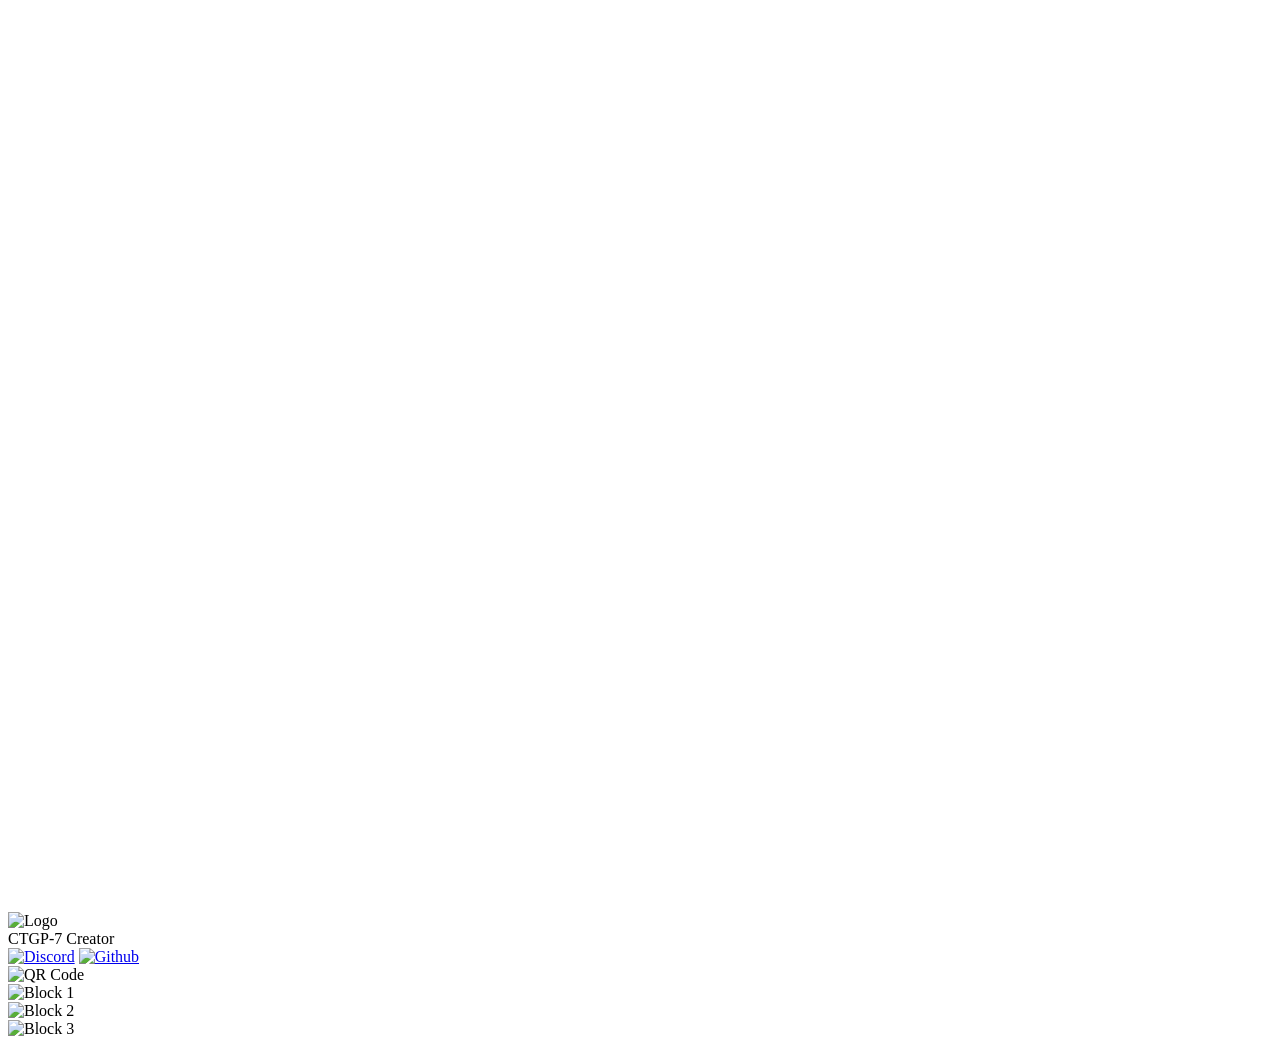
==== index.html @ 03701df3 "Update favicon link to use remote image" ====
<!DOCTYPE html>
<html lang="fr">
<head>
<meta charset="UTF-8">
<meta name="viewport" content="width=device-width, initial-scale=1.0">

<title>CTGP-7 Creator</title>
<link href="https://fonts.googleapis.com/css2?family=Bangers&family=Fredoka+One&family=Nunito:wght@400;700;900&display=swap" rel="stylesheet">
<link rel="stylesheet" href="style.css">
 <link rel="icon" href="https://raw.githubusercontent.com/Mininator/CTGP-7-Creator/refs/heads/main/images/icon_logo.png">

<body>
<canvas id="stars"></canvas>

<!-- HEADER -->
<div class="header">
  <img src="https://raw.githubusercontent.com/Mininator/CTGP-7-Creator/refs/heads/main/images/icon_logo.png" class="logo" alt="Logo">
  <div class="title">CTGP-7 Creator</div>

  <!-- Barre réseaux en haut à droite -->
  <div class="header-socials">
    <a href="#"><img src="https://upload.wikimedia.org/wikipedia/fr/thumb/4/4f/Discord_Logo_sans_texte.svg/1280px-Discord_Logo_sans_texte.svg.png" alt="Discord"></a>
    <a href="#"><img src="https://upload.wikimedia.org/wikipedia/commons/thumb/c/c2/GitHub_Invertocat_Logo.svg/1280px-GitHub_Invertocat_Logo.svg.png" alt="Github"></a>
    
  </div>
</div>

<!-- QR -->
<div class="device">
  <div class="qr">
    <img src="" alt="QR Code">
  </div>
</div>

<!-- BLOCKS -->
<div class="blocks">
  <div class="block">
    <div class="card">
      <img src="https://raw.githubusercontent.com/Mininator/CTGP-7-Creator/refs/heads/main/images/1block.png" alt="Block 1">
    </div>
  </div>

  <div class="block">
    <div class="card">
      <img src="https://raw.githubusercontent.com/Mininator/CTGP-7-Creator/refs/heads/main/images/2block.png" alt="Block 2">
    </div>
  </div>

  <div class="block">
    <div class="card">
      <img src="https://raw.githubusercontent.com/Mininator/CTGP-7-Creator/refs/heads/main/images/3block.png" alt="Block 3">
    </div>
  </div>
</div>



<script src="script.js"></script>
</body>
</html>
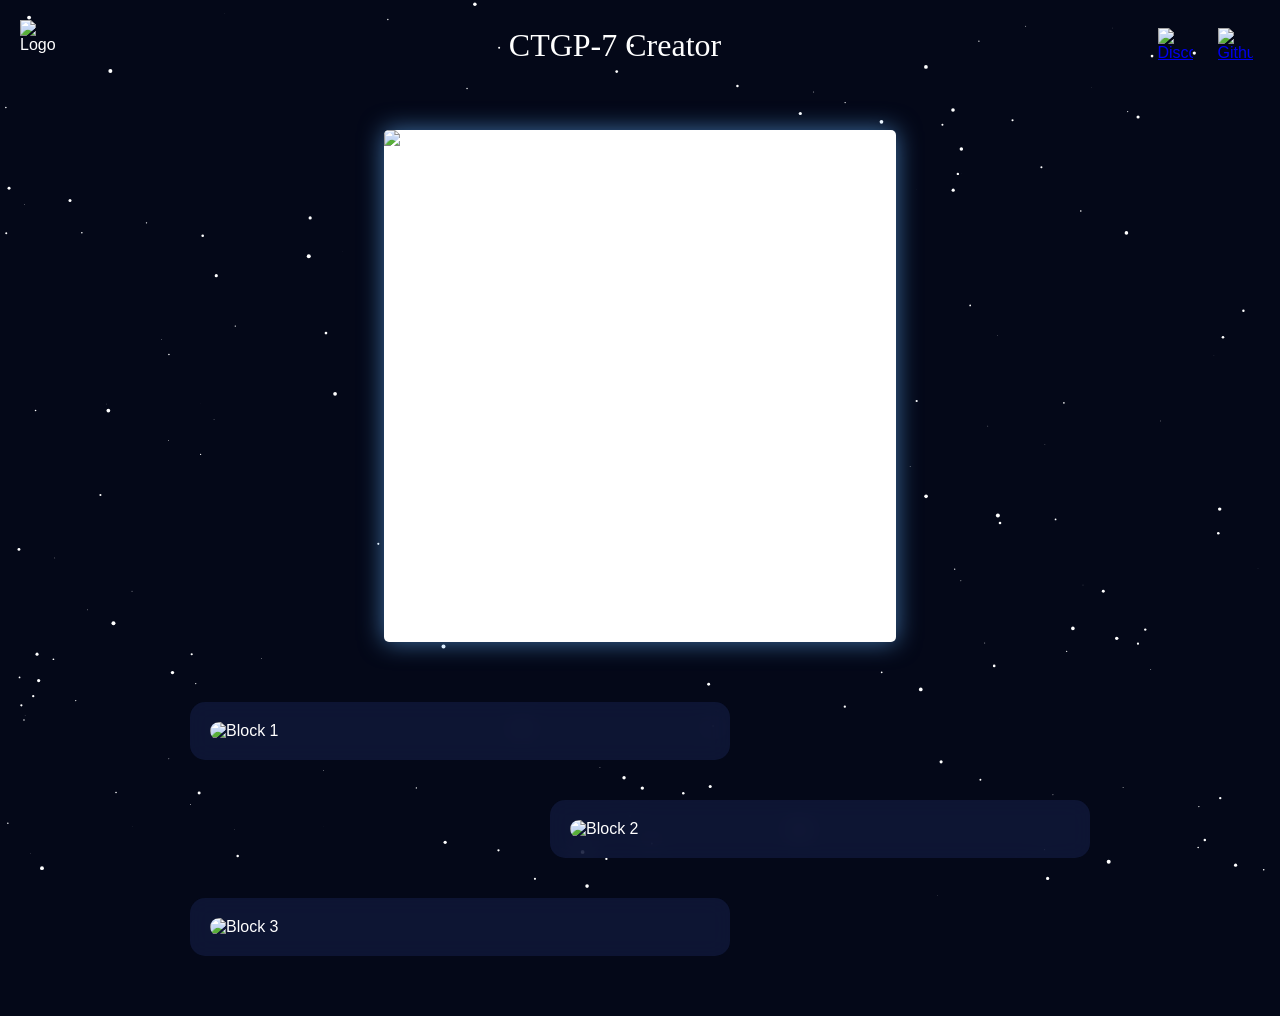
==== commit fc9922af: "Add files via upload" ====
--- a/index.html
+++ b/index.html
@@ -19,8 +19,8 @@
 
   <!-- Barre réseaux en haut à droite -->
   <div class="header-socials">
-    <a href="#"><img src="https://upload.wikimedia.org/wikipedia/fr/thumb/4/4f/Discord_Logo_sans_texte.svg/1280px-Discord_Logo_sans_texte.svg.png" alt="Discord"></a>
-    <a href="#"><img src="https://upload.wikimedia.org/wikipedia/commons/thumb/c/c2/GitHub_Invertocat_Logo.svg/1280px-GitHub_Invertocat_Logo.svg.png" alt="Github"></a>
+    <a href="https://discord.gg/QJGzJBjNp"><img src="https://upload.wikimedia.org/wikipedia/fr/thumb/4/4f/Discord_Logo_sans_texte.svg/1280px-Discord_Logo_sans_texte.svg.png" alt="Discord"></a>
+    <a href="https://github.com/Mininator/CTGP-7-Creator"><img src="https://upload.wikimedia.org/wikipedia/commons/thumb/c/c2/GitHub_Invertocat_Logo.svg/1280px-GitHub_Invertocat_Logo.svg.png" alt="Github"></a>
     
   </div>
 </div>
@@ -28,7 +28,7 @@
 <!-- QR -->
 <div class="device">
   <div class="qr">
-    <img src="" alt="QR Code">
+    <img src="https://raw.githubusercontent.com/Mininator/CTGP-7-Creator/refs/heads/main/images/qr.png" alt="QR Code">
   </div>
 </div>
 
@@ -57,4 +57,4 @@
 
 <script src="script.js"></script>
 </body>
-</html>
+</html>
--- a/style.css
+++ b/style.css
@@ -0,0 +1,218 @@
+*{margin:0;padding:0;box-sizing:border-box;}
+
+body{
+  background:#040818;
+  color:#fff;
+  font-family:'Nunito',sans-serif;
+  overflow-x:hidden;
+}
+
+/* 🌌 STARS */
+canvas{
+  position:fixed;
+  top:0;
+  left:0;
+  width:100%;
+  height:100%;
+  z-index:0;
+}
+
+/* HEADER */
+.header{
+  display:flex;
+  align-items:center;
+  justify-content:space-between; /* garde les réseaux à droite */
+  padding:20px;
+  position:relative;
+  z-index:2;
+}
+
+/* Groupe logo + titre */
+/* LOGO FIXE */
+.logo{
+  width:50px;       /* largeur fixe */
+  height:50px;      /* hauteur fixe */
+  object-fit:contain; /* pour que l’image garde ses proportions */
+  margin-right:10px;
+}
+
+.title{
+  font-family:'Bangers';
+  font-size:32px;
+}
+/* RÉSEAUX EN HAUT À DROITE */
+.header-socials{
+  display:flex;
+  gap:10px;
+}
+.header-socials a{
+  width: 50px;
+  height: 50px;
+  background:rgba(255,255,255,0);
+  border-radius:50%;
+  display:flex;
+  justify-content:center;
+  align-items:center;
+  transition: transform 0.3s, background 0.3s;
+}
+.header-socials a img{
+  width:70%;
+  height:70%;
+  object-fit:contain;
+}
+.header-socials a:hover{
+  transform: scale(1.1);
+  background:rgba(100,180,255,0.2);
+}
+
+/* QR */
+.device{
+  display:flex;
+  justify-content:center;
+  margin-top:40px;
+  z-index:2;
+  position:relative;
+}
+
+.qr{
+  background:#fff;
+  width: 512px;
+  height: 512px;
+  border-radius:5px;
+  box-shadow:0 0 25px rgba(100,180,255,0.6);
+  animation: glow 2s infinite alternate;
+
+  display:flex;
+  align-items:center;
+  justify-content:center;
+  overflow:hidden;
+}
+
+.qr img{
+  width:100%;
+  height:100%;
+  object-fit:contain;
+}
+
+@keyframes glow{
+  from{box-shadow:0 0 10px #3af;}
+  to{box-shadow:0 0 30px #6cf;}
+}
+
+
+/* BLOCKS */
+.blocks{
+  max-width:900px;
+  margin:60px auto;
+  display:flex;
+  flex-direction:column;
+  gap:40px;
+  position:relative;
+  z-index:2;
+}
+.block{
+  display:flex;
+}
+.block:nth-child(even){
+  justify-content:flex-end;
+}
+.card{
+  width:60%;
+  background:rgba(20,30,70,0.6);
+  padding:20px;
+  border-radius:15px;
+  backdrop-filter:blur(10px);
+  animation: float 4s ease-in-out infinite;
+  display:flex;
+  justify-content:center;
+  align-items:center;
+  overflow:hidden;
+}
+.card img{
+  width:100%;
+  border-radius:15px;
+  object-fit:cover;
+  transition: transform 0.5s ease, box-shadow 0.5s ease;
+}
+.card img:hover{
+  transform: scale(1.05) rotate(1deg);
+  box-shadow: 0 0 25px rgba(100,180,255,0.7);
+}
+
+@keyframes float{
+  0%,100%{transform:translateY(0);}
+  50%{transform:translateY(-10px);}
+}
+
+
+
+/* 📱 MOBILE */
+@media(max-width:700px){
+
+  /* STRUCTURE */
+  .blocks{
+    margin:30px 15px;
+    gap:25px;
+  }
+
+  .block{
+    justify-content:center !important;
+  }
+
+  /* CARDS */
+  .card{
+    width:100%;
+    padding:16px;
+    border-radius:12px;
+  }
+
+  .card img{
+    width:100%;
+    height:auto;
+    border-radius:10px;
+  }
+
+  /* HEADER */
+  .header{
+    flex-direction:row;
+    align-items:center;
+    justify-content:space-between;
+    gap:10px;
+  }
+
+  .logo{
+    width:40px;
+  }
+
+  .title{
+    font-size:30px;
+  }
+
+  /* QR */
+  .qr{
+    width:256px;
+    height:256px;
+  }
+
+  /* FOOTER */
+  .footer{
+    display:flex;
+    flex-direction:column;
+    align-items:center;
+    
+    gap:12px;
+    padding:25px 15px;
+    text-align:center;
+  }
+
+  .footer a{
+    display:inline-block;
+    margin:5px;
+    font-size:14px;
+  }
+
+  /* TOUCH FRIENDLY */
+  a{
+    padding:8px 10px;
+  }
+}
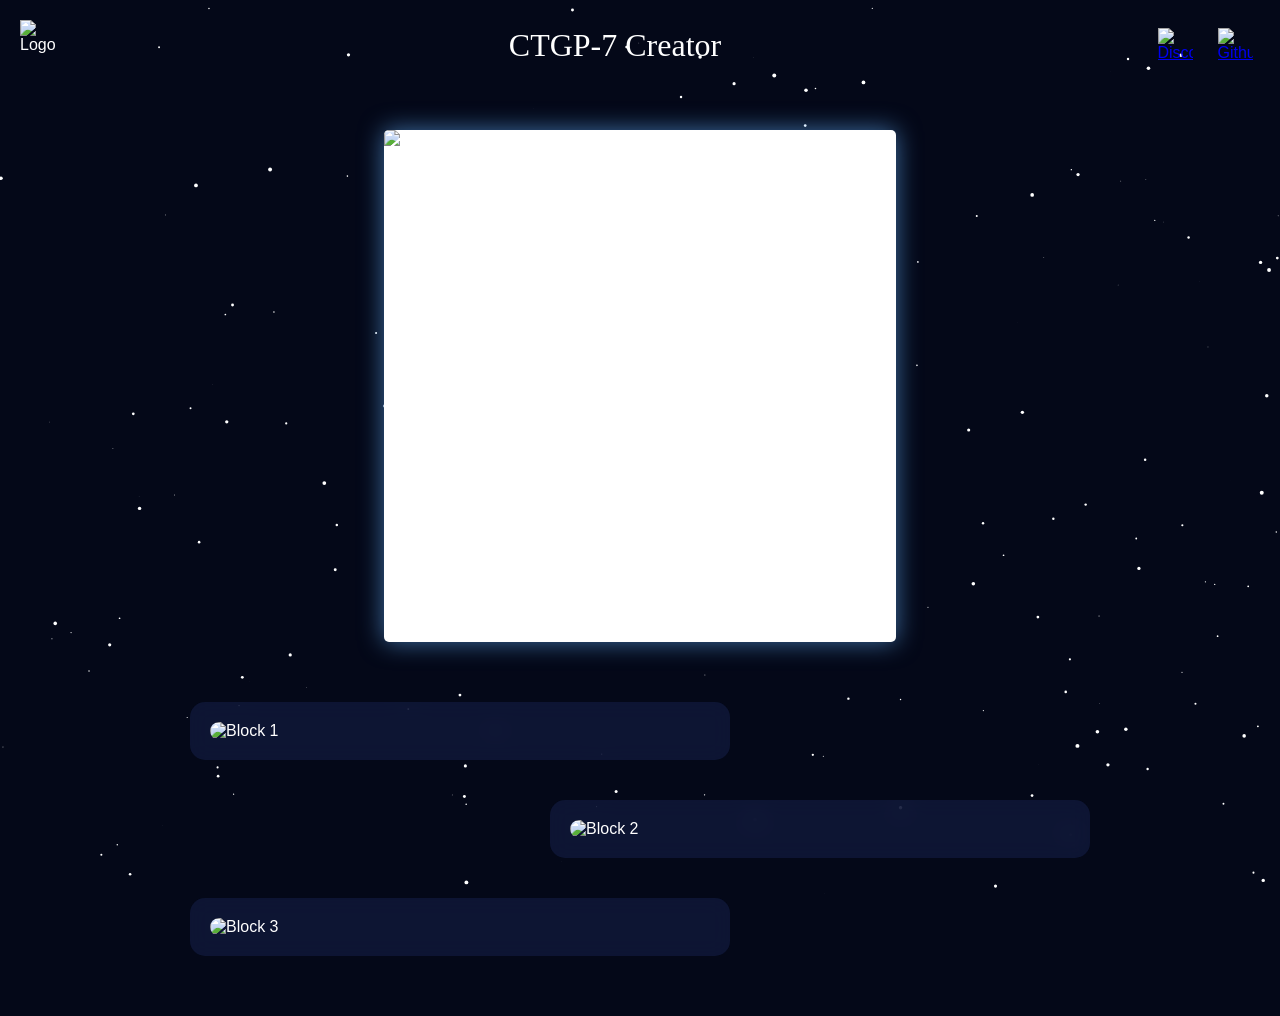
==== commit 6aa93394: "Update social media icons in header" ====
--- a/index.html
+++ b/index.html
@@ -19,8 +19,8 @@
 
   <!-- Barre réseaux en haut à droite -->
   <div class="header-socials">
-    <a href="https://discord.gg/QJGzJBjNp"><img src="https://upload.wikimedia.org/wikipedia/fr/thumb/4/4f/Discord_Logo_sans_texte.svg/1280px-Discord_Logo_sans_texte.svg.png" alt="Discord"></a>
-    <a href="https://github.com/Mininator/CTGP-7-Creator"><img src="https://upload.wikimedia.org/wikipedia/commons/thumb/c/c2/GitHub_Invertocat_Logo.svg/1280px-GitHub_Invertocat_Logo.svg.png" alt="Github"></a>
+    <a href="https://discord.gg/QJGzJBjNp"><img src="https://raw.githubusercontent.com/Mininator/CTGP-7-Creator/refs/heads/main/images/icon-discord1.png" alt="Discord"></a>
+    <a href="https://github.com/Mininator/CTGP-7-Creator"><img src="https://raw.githubusercontent.com/Mininator/CTGP-7-Creator/refs/heads/main/images/icon-github1.png" alt="Github"></a>
     
   </div>
 </div>
@@ -57,4 +57,4 @@
 
 <script src="script.js"></script>
 </body>
-</html>+</html>
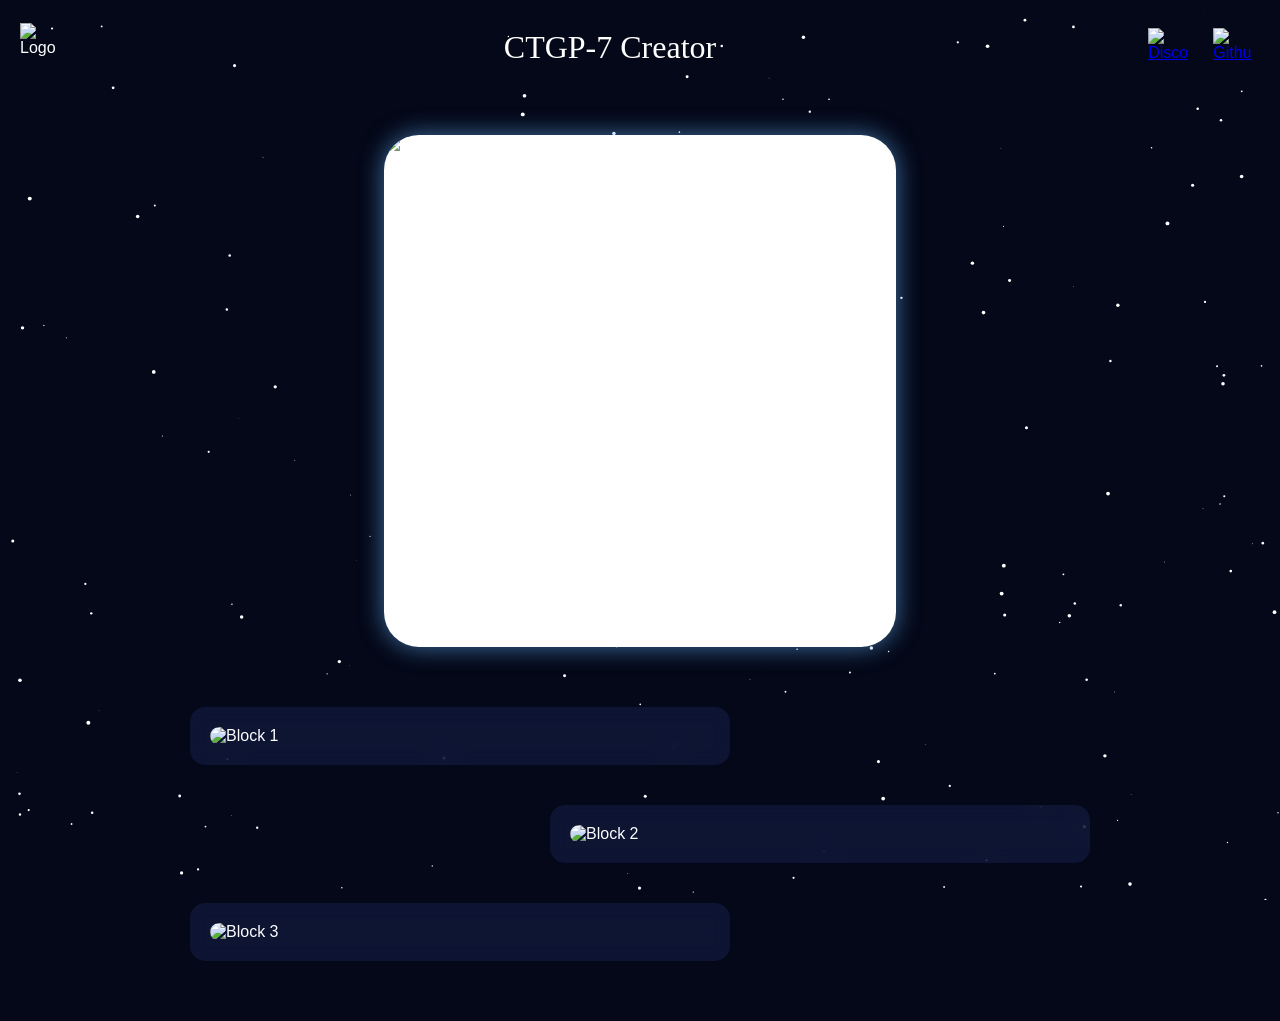
==== commit 76b854bb: "Add files via upload" ====
--- a/index.html
+++ b/index.html
@@ -24,6 +24,7 @@
     
   </div>
 </div>
+
 
 <!-- QR -->
 <div class="device">
@@ -57,4 +58,4 @@
 
 <script src="script.js"></script>
 </body>
-</html>
+</html>
--- a/style.css
+++ b/style.css
@@ -46,8 +46,8 @@
   gap:10px;
 }
 .header-socials a{
-  width: 50px;
-  height: 50px;
+  width: 55px;
+  height: 55px;
   background:rgba(255,255,255,0);
   border-radius:50%;
   display:flex;
@@ -78,7 +78,7 @@
   background:#fff;
   width: 512px;
   height: 512px;
-  border-radius:5px;
+  border-radius:35px;
   box-shadow:0 0 25px rgba(100,180,255,0.6);
   animation: glow 2s infinite alternate;
 
@@ -151,8 +151,8 @@
 
   /* STRUCTURE */
   .blocks{
-    margin:30px 15px;
-    gap:25px;
+    margin:25px 12px;
+    gap:20px;
   }
 
   .block{
@@ -162,7 +162,7 @@
   /* CARDS */
   .card{
     width:100%;
-    padding:16px;
+    padding:14px;
     border-radius:12px;
   }
 
@@ -181,38 +181,58 @@
   }
 
   .logo{
-    width:40px;
+    width:42px;
   }
 
   .title{
-    font-size:30px;
+    font-size:0px; /* ✅ invisible mais propre */
   }
 
   /* QR */
   .qr{
-    width:256px;
+    width:256px;   /* ✅ taille idéale mobile */
     height:256px;
   }
 
   /* FOOTER */
-  .footer{
-    display:flex;
-    flex-direction:column;
-    align-items:center;
-    
-    gap:12px;
-    padding:25px 15px;
-    text-align:center;
-  }
-
-  .footer a{
-    display:inline-block;
-    margin:5px;
-    font-size:14px;
-  }
-
-  /* TOUCH FRIENDLY */
-  a{
-    padding:8px 10px;
-  }
+.footer{
+  display:flex;
+  flex-direction:column;
+  align-items:center;
+  gap:20px;
+  padding:30px 15px;
+  text-align:center;
+}
+
+/* 🔥 GROS ICONS */
+.footer a{
+  display:flex;
+  align-items:center;
+  justify-content:center;
+
+  width:40vw;   /* 🔥 40% largeur écran */
+  height:40vw;
+
+  max-width:120px;  /* limite pour pas exploser */
+  max-height:120px;
+
+  margin:8px;
+
+  border-radius:20px;
+  background:rgba(255,255,255,0.08);
+  backdrop-filter:blur(8px);
+
+  transition:0.2s;
+}
+
+.footer a:hover{
+  transform:scale(1.08);
+}
+
+/* IMAGE ICON */
+.footer a img{
+  width:60%;
+  height:60%;
+  object-fit:contain;
+}
 }
